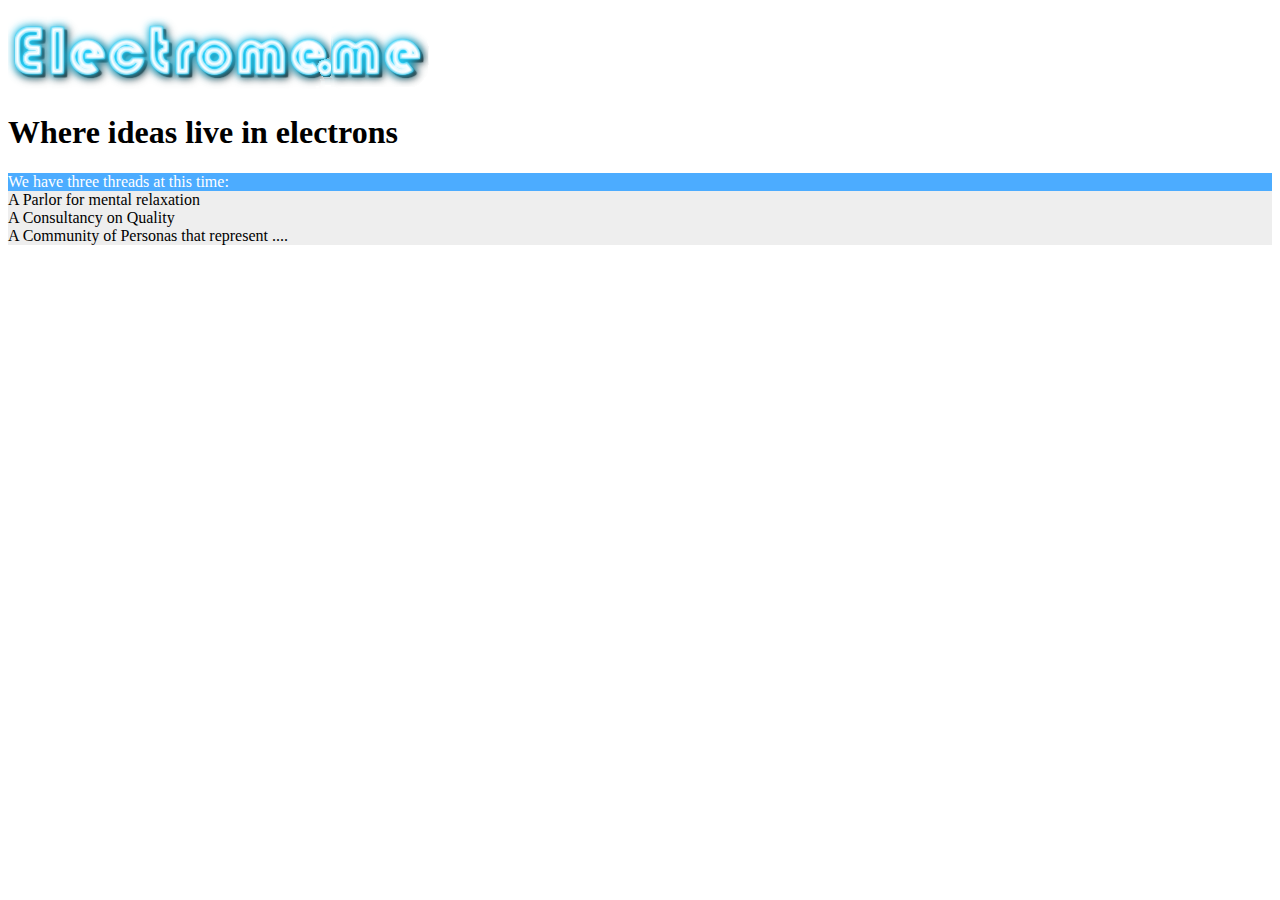
==== index.html @ 629b5ac2 "padding gone" ====
<!DOCTYPE html>
<html>
<head>
<meta name="viewport" content="width=device-width, initial-scale=1">
<style>
.vertical-menu {
  width: 100%;
}
.vertical-menu a {
  background-color: #eee;
  color: black;
  display: block;
  text-decoration: none;
}
.vertical-menu a:hover {
  background-color: #ccc;
}
.vertical-menu a.active {
  background-color: #4Cacff;
  color: white;
}
</style>
</head>
<body>
  <div>
  <p>
<img max-width=100% height:auto src="electromeme.png"/>
    </p></div>
  <h1> Where ideas live in electrons </h1>

<div class="vertical-menu">
  <a href="#" class="active">We have three threads at this time: 
  <a href="parlor/index.html">A Parlor for mental relaxation</a>
  <a href="#">A Consultancy on Quality </a>
  <a href="#">A Community of Personas that represent ....</a>
 
</div>

 
</body>
</html>
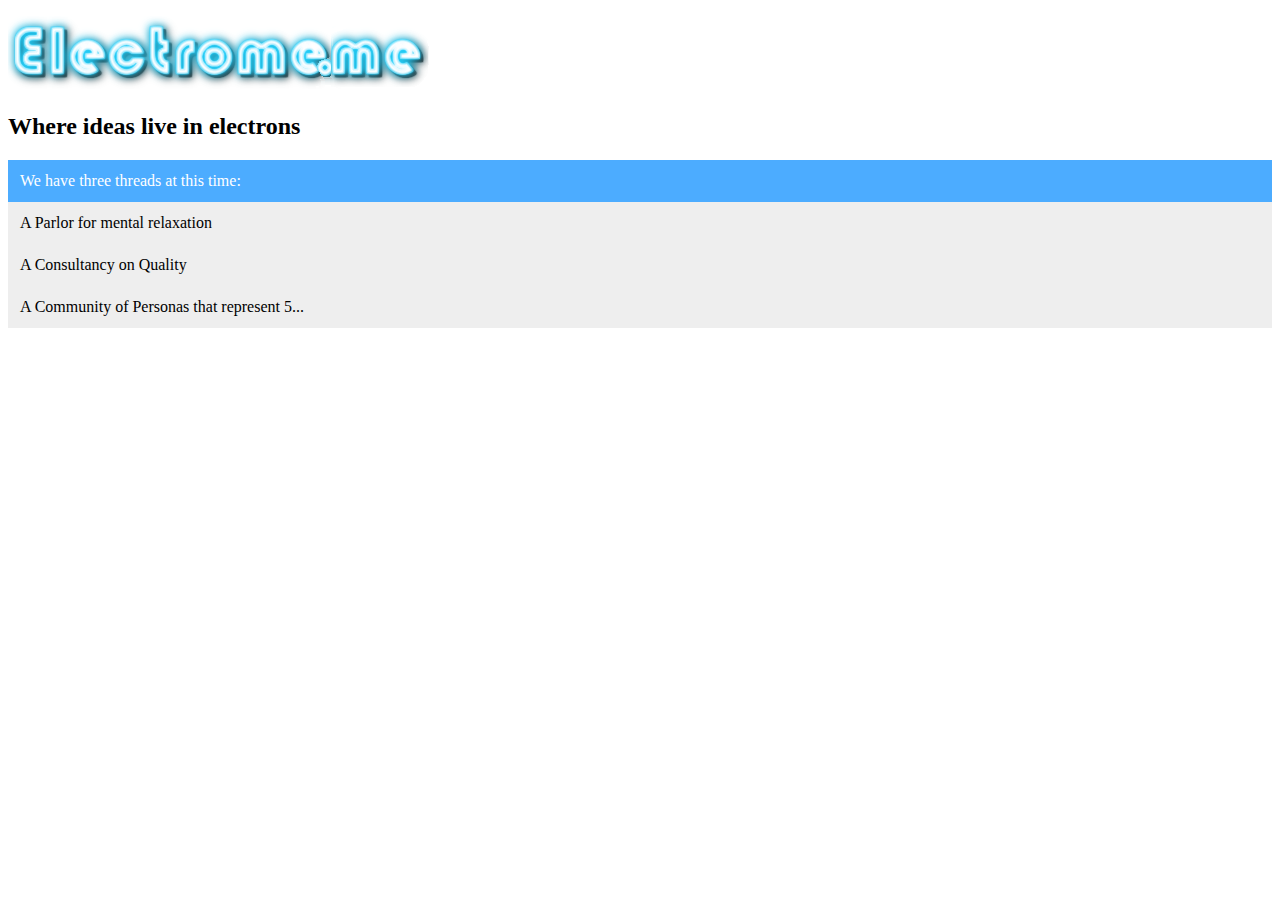
==== commit 2fcbcafd: "test" ====
--- a/index.html
+++ b/index.html
@@ -10,6 +10,7 @@
   background-color: #eee;
   color: black;
   display: block;
+  padding: 12px;
   text-decoration: none;
 }
 .vertical-menu a:hover {
@@ -19,20 +20,24 @@
   background-color: #4Cacff;
   color: white;
 }
+  img { 
+    max-width: 100%; 
+    height: auto; 
+}
 </style>
 </head>
 <body>
   <div>
   <p>
-<img max-width=100% height:auto src="electromeme.png"/>
+<img  src="electromeme.png"/>
     </p></div>
-  <h1> Where ideas live in electrons </h1>
+  <h2> Where ideas live in electrons </h2>
 
 <div class="vertical-menu">
   <a href="#" class="active">We have three threads at this time: 
   <a href="parlor/index.html">A Parlor for mental relaxation</a>
   <a href="#">A Consultancy on Quality </a>
-  <a href="#">A Community of Personas that represent ....</a>
+  <a href="#">A Community of Personas that represent 5...</a>
  
 </div>
 
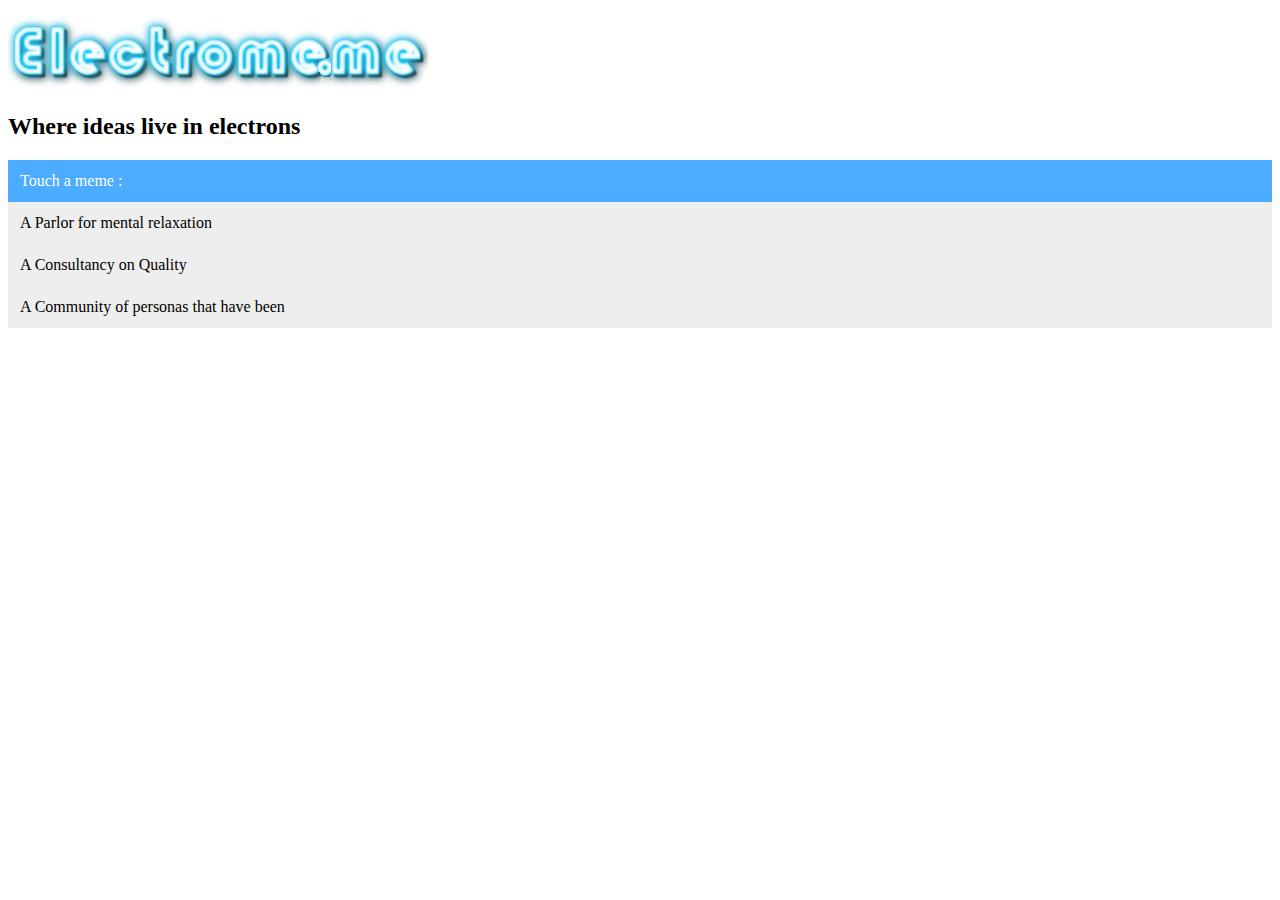
==== commit dc33abe4: "clean" ====
--- a/index.html
+++ b/index.html
@@ -34,10 +34,10 @@
   <h2> Where ideas live in electrons </h2>
 
 <div class="vertical-menu">
-  <a href="#" class="active">We have three threads at this time: 
+  <a href="#" class="active">Touch a meme : 
   <a href="parlor/index.html">A Parlor for mental relaxation</a>
-  <a href="#">A Consultancy on Quality </a>
-  <a href="#">A Community of Personas that represent 5...</a>
+  <a href="psyqualogy/index.html">A Consultancy on Quality </a>
+  <a href="community/index.html">A Community of personas that have been</a>
  
 </div>
 
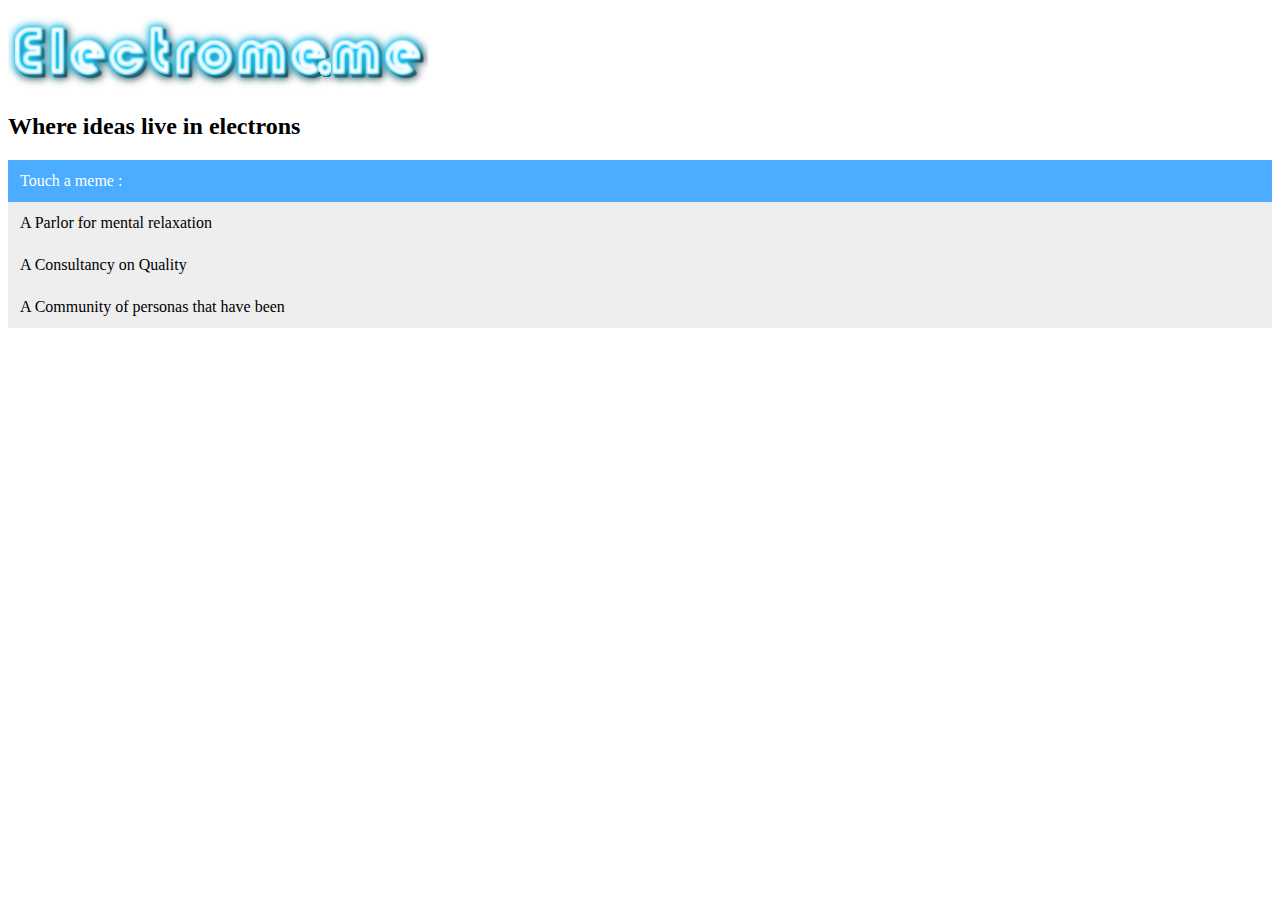
==== commit 72695ce4: "fix" ====
--- a/index.html
+++ b/index.html
@@ -1,6 +1,7 @@
 <!DOCTYPE html>
 <html>
 <head>
+   <link rel="icon" href="memeicon.png" type="image/png" sizes="32x32">
 <meta name="viewport" content="width=device-width, initial-scale=1">
 <style>
 .vertical-menu {
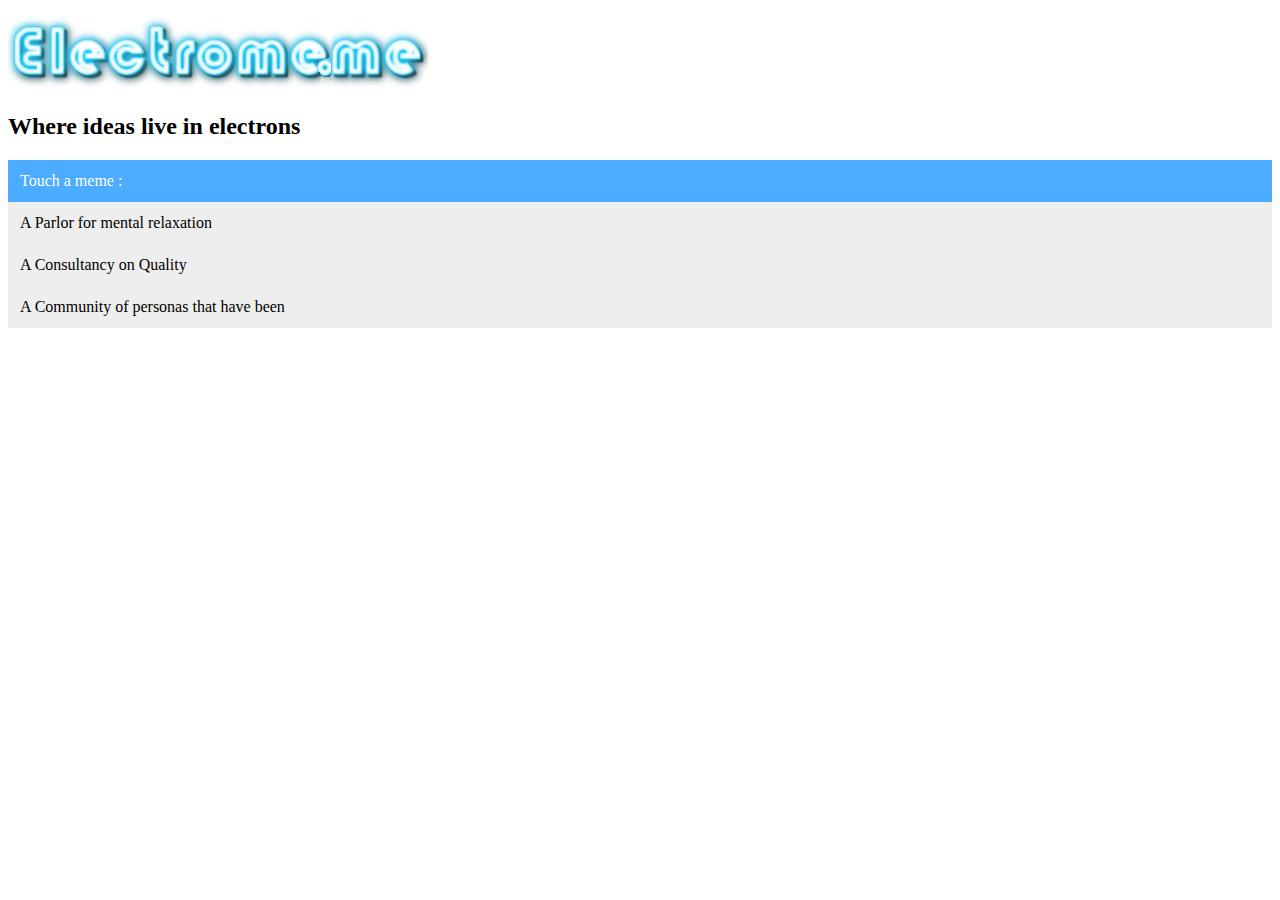
==== commit 46f04cc9: "Update index.html" ====
--- a/index.html
+++ b/index.html
@@ -1,7 +1,7 @@
 <!DOCTYPE html>
 <html>
 <head>
-   <link rel="icon" href="memeicon.png" type="image/png" sizes="32x32">
+   <link rel="icon" href="memeicon.png" type="image/png">
 <meta name="viewport" content="width=device-width, initial-scale=1">
 <style>
 .vertical-menu {
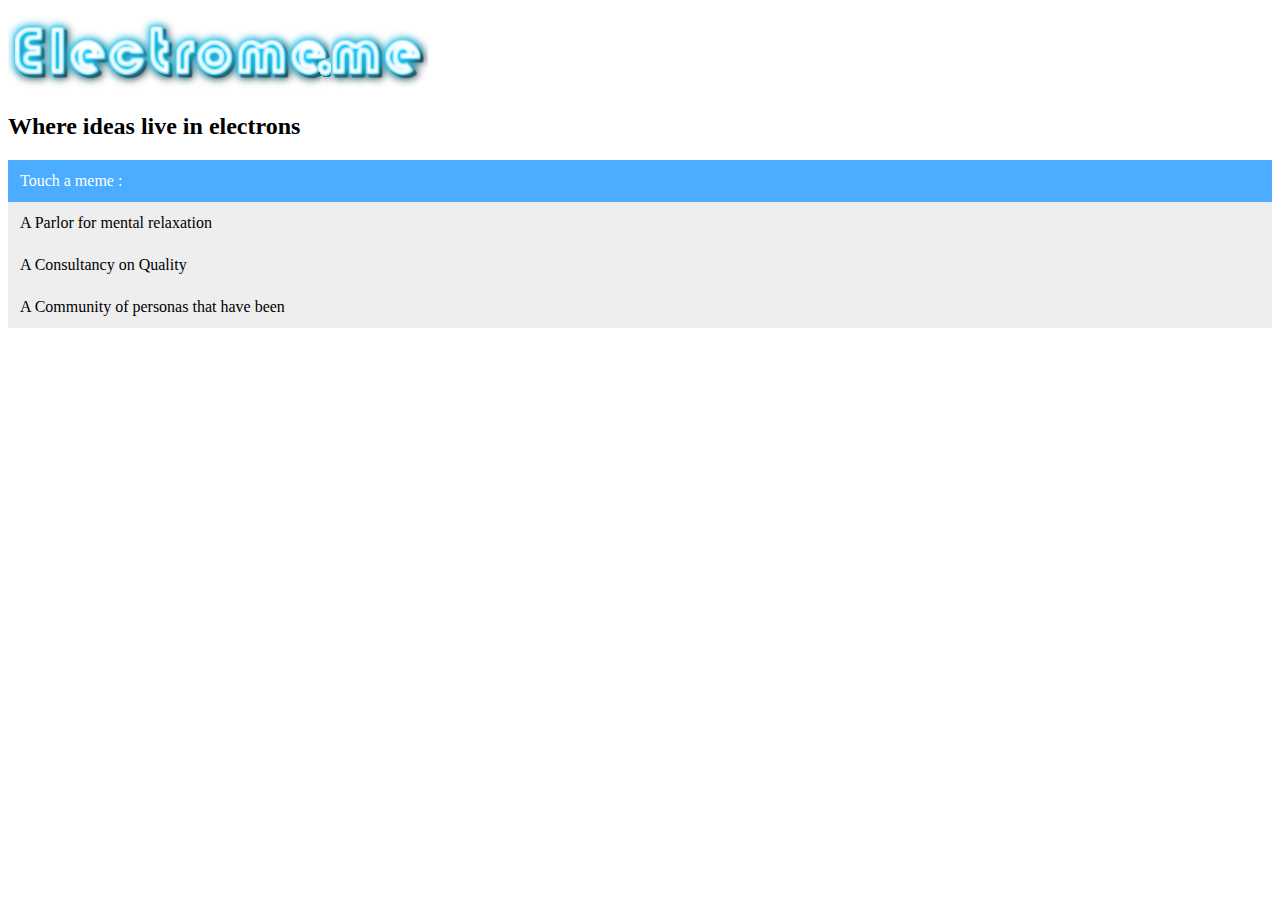
==== commit 1de6704f: "Update index.html" ====
--- a/index.html
+++ b/index.html
@@ -1,7 +1,26 @@
 <!DOCTYPE html>
 <html>
 <head>
-   <link rel="icon" href="memeicon.png" type="image/png">
+
+  <link rel="apple-touch-icon" sizes="57x57" href="/apple-icon-57x57.png">
+<link rel="apple-touch-icon" sizes="60x60" href="/apple-icon-60x60.png">
+<link rel="apple-touch-icon" sizes="72x72" href="/apple-icon-72x72.png">
+<link rel="apple-touch-icon" sizes="76x76" href="/apple-icon-76x76.png">
+<link rel="apple-touch-icon" sizes="114x114" href="/apple-icon-114x114.png">
+<link rel="apple-touch-icon" sizes="120x120" href="/apple-icon-120x120.png">
+<link rel="apple-touch-icon" sizes="144x144" href="/apple-icon-144x144.png">
+<link rel="apple-touch-icon" sizes="152x152" href="/apple-icon-152x152.png">
+<link rel="apple-touch-icon" sizes="180x180" href="/apple-icon-180x180.png">
+<link rel="icon" type="image/png" sizes="192x192"  href="/android-icon-192x192.png">
+<link rel="icon" type="image/png" sizes="32x32" href="/favicon-32x32.png">
+<link rel="icon" type="image/png" sizes="96x96" href="/favicon-96x96.png">
+<link rel="icon" type="image/png" sizes="16x16" href="/favicon-16x16.png">
+<link rel="manifest" href="/manifest.json">
+<meta name="msapplication-TileColor" content="#ffffff">
+<meta name="msapplication-TileImage" content="/ms-icon-144x144.png">
+<meta name="theme-color" content="#ffffff">
+  
+  
 <meta name="viewport" content="width=device-width, initial-scale=1">
 <style>
 .vertical-menu {
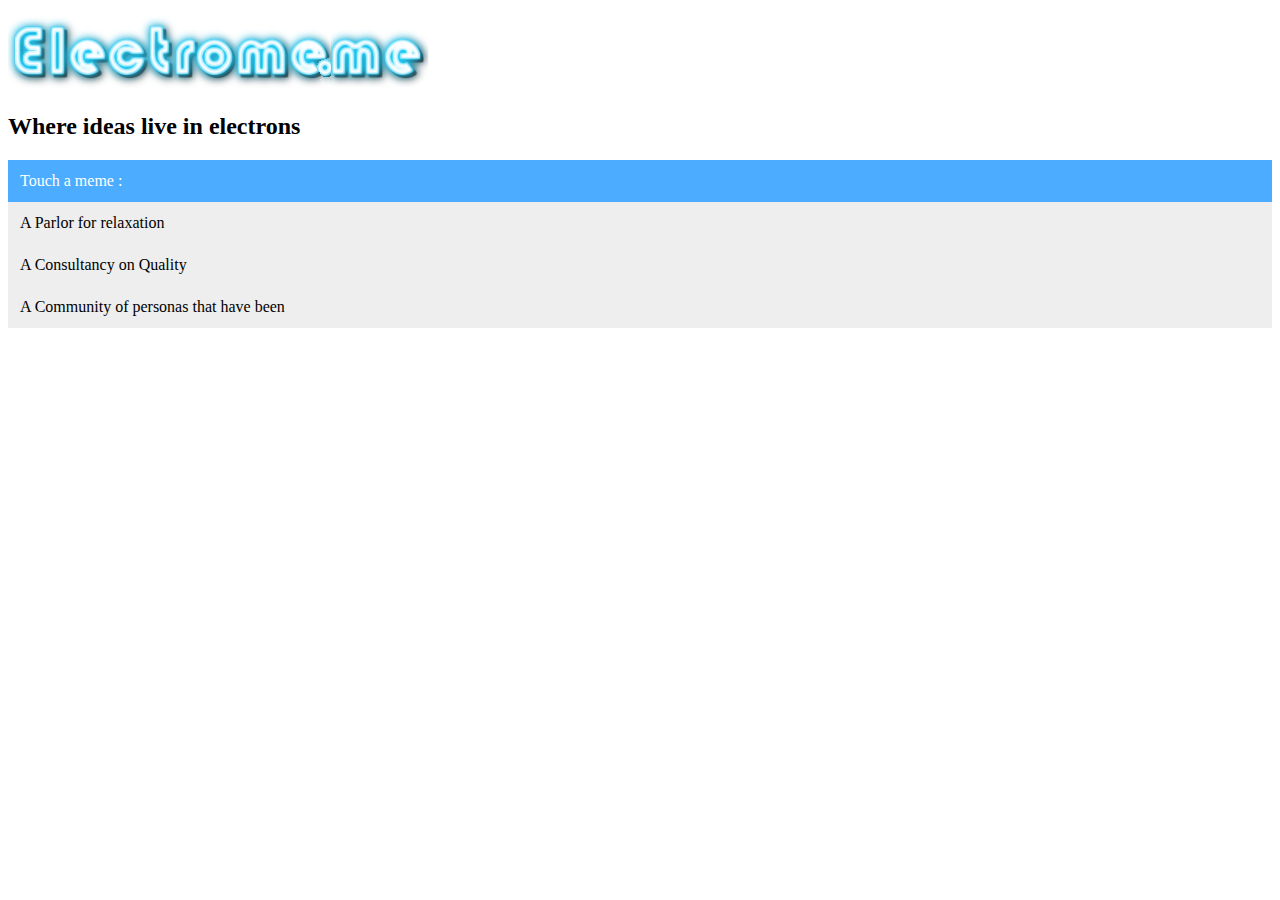
==== commit 4622948b: "Update index.html" ====
--- a/index.html
+++ b/index.html
@@ -55,7 +55,7 @@
 
 <div class="vertical-menu">
   <a href="#" class="active">Touch a meme : 
-  <a href="parlor/index.html">A Parlor for mental relaxation</a>
+  <a href="parlor/index.html">A Parlor for relaxation</a>
   <a href="psyqualogy/index.html">A Consultancy on Quality </a>
   <a href="community/index.html">A Community of personas that have been</a>
  
